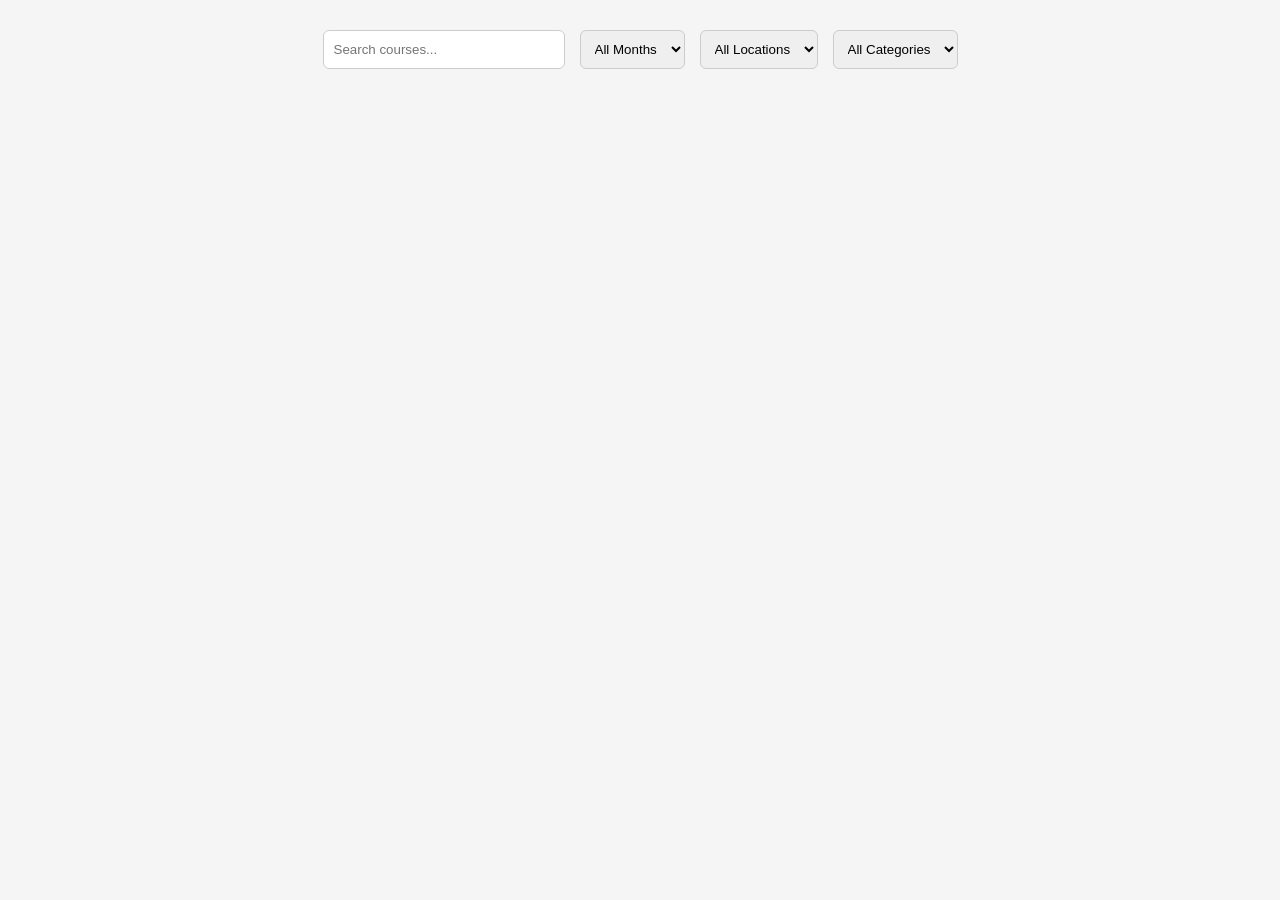
==== index.html @ 96d2b794 "Update index.html" ====
<!DOCTYPE html>
<html lang="en">
<head>
    <meta charset="UTF-8">
    <meta name="viewport" content="width=device-width, initial-scale=1.0">
    <title>Marshal Training Calendar</title>
    <link rel="stylesheet" href="style.css">
</head>
<body>

    <div class="container">

        <div class="top-controls">
            <input type="text" id="searchBar" placeholder="Search courses...">

            <select id="monthFilter">
                <option value="">All Months</option>
            </select>

            <select id="locationFilter">
                <option value="">All Locations</option>
            </select>

            <select id="categoryFilter">
                <option value="">All Categories</option>
            </select>
        </div>

        <div id="calendar"></div>
        <div id="pagination"></div>

    </div>

    <!-- Modal -->
    <div id="courseModal" class="modal">
        <div class="modal-content">

            <span id="closeModal" class="close-btn">&times;</span>

            <h2 class="modal-title">
                <a id="modalTitleLink" href="#" target="_blank">
                    <span id="modalTitle"></span>
                </a>
            </h2>

            <div class="modal-section">
                <p><strong>Date:</strong> <span id="modalDate"></span></p>
                <p><strong>Location:</strong> <span id="modalLocation"></span></p>
                <p><strong>Fees:</strong> <span id="modalFees"></span></p>
            </div>

            <hr>

            <form id="registrationForm" class="modal-form">

                <label>Full Name*</label>
                <input type="text" id="regName" required>

                <label>Email*</label>
                <input type="email" id="regEmail" required>

                <label>Company Name</label>
                <input type="text" id="regCompany">

                <label>Designation / Position</label>
                <input type="text" id="regPosition">

                <label>Country</label>
                <input type="text" id="regCountry">

                <label>Telephone No*</label>
                <input type="text" id="regPhone" required>

                <div class="terms-box">
                    By submitting this registration, you acknowledge and accept the 
                    <a href="https://www.marshaltraining.com/terms-conditions/" target="_blank">
                        Terms & Conditions
                    </a>.
                </div>

                <button type="submit" id="modalRegister" class="register-btn">
                    Register Now
                </button>

            </form>

        </div>
    </div>

    <!-- Success Overlay -->
    <div id="successOverlay">
        Your registration has been submitted successfully. We will send a confirmation shortly.
    </div>

    <script src="script.js"></script>
</body>
</html>
---- style.css ----
/* ========================= */
/* GLOBAL PAGE LAYOUT        */
/* ========================= */

body {
    font-family: Arial, sans-serif;
    background: #f5f5f5;
    margin: 0;
    padding: 0;
}

.container {
    width: 90%;
    max-width: 1100px;
    margin: 30px auto;
}

/* ========================= */
/* FILTERS + SEARCH          */
/* ========================= */

.top-controls {
    display: flex;
    justify-content: center;
    gap: 15px;
    margin-bottom: 25px;
}

#searchBar {
    padding: 10px;
    width: 220px;
    border-radius: 6px;
    border: 1px solid #ccc;
}

.top-controls select {
    padding: 10px;
    border-radius: 6px;
    border: 1px solid #ccc;
}

/* ========================= */
/* MONTH HEADER              */
/* ========================= */

.month-header {
    background: #f57c00;
    color: white;
    padding: 12px 20px;
    margin: 30px auto 10px auto;
    width: 80%;
    max-width: 700px;
    border-radius: 10px;
    font-size: 20px;
    text-align: left;
}

/* ========================= */
/* COURSE BOXES              */
/* ========================= */

.session {
    background: white;
    padding: 15px 20px;
    margin: 15px auto;
    width: 80%;
    max-width: 700px;
    border-radius: 10px;
    box-shadow: 0 2px 6px rgba(0,0,0,0.1);
    cursor: pointer;
    transition: 0.2s;
}

.session:hover {
    transform: scale(1.02);
}

.session-title {
    font-size: 18px;
    font-weight: bold;
    margin-bottom: 12px;
}

.session-columns {
    display: grid;
    grid-template-columns: 1fr 1fr 1fr;
    font-size: 15px;
    align-items: center;
}

.session-columns .col {
    padding: 5px 10px;
}

.col-date {
    text-align: left;
    font-weight: bold;
}

.session-columns .col:nth-child(2) {
    text-align: center;
}

.col-fees {
    text-align: right;
    font-weight: bold;
}

.session-columns .col:not(:last-child) {
    border-right: 1px solid #ddd;
}

/* ========================= */
/* PAGINATION                */
/* ========================= */

#pagination {
    margin-top: 20px;
    text-align: center;
}

.page-btn {
    padding: 8px 12px;
    margin: 3px;
    border: 1px solid #ccc;
    cursor: pointer;
    border-radius: 4px;
    background: #fff;
}

.page-btn.active {
    background: #f57c00;
    color: white;
}

/* ========================= */
/* MODAL                     */
/* ========================= */

.modal {
    display: none;
    position: fixed;
    z-index: 2000;
    left: 0;
    top: 0;
    width: 100%;
    height: 100%;
    background: rgba(0,0,0,0.6);
}

.modal-content {
    background: #fff;
    margin: 5% auto;
    padding: 30px 40px;
    border-radius: 12px;
    width: 95%;
    max-width: 650px;
    box-shadow: 0 4px 20px rgba(0,0,0,0.2);
    position: relative;
}

.close-btn {
    float: right;
    font-size: 28px;
    cursor: pointer;
}

/* Title */
.modal-title a {
    text-decoration: none;
    color: #333;
}
.modal-title a:hover {
    color: #f57c00;
}

/* Course details */
.modal-section p {
    margin: 6px 0;
    font-size: 15px;
}

/* FORM */
.modal-form {
    width: 100%;
    margin-top: 10px;
}

.modal-form label {
    display: block;
    margin-top: 12px;
    font-weight: bold;
    font-size: 14px;
}

.modal-form input {
    width: 100%;
    padding: 10px;
    margin-top: 5px;
    border-radius: 6px;
    border: 1px solid #ccc;
    font-size: 14px;
}

/* ========================= */
/* TERMS TEXT (NO CHECKBOX)  */
/* ========================= */

.terms-box {
    margin-top: 15px;
    width: 100%;
    text-align: left;
    font-size: 13px;
}

.terms-box a {
    color: #f57c00;
    text-decoration: none;
}
.terms-box a:hover {
    text-decoration: underline;
}

/* ========================= */
/* REGISTER BUTTON           */
/* ========================= */

.register-btn {
    width: 30%;
    padding: 10px;
    background: #f57c00;
    color: white;
    border: none;
    border-radius: 6px;
    font-size: 15px;
    cursor: pointer;

    display: block;
    margin-left: auto;
    margin-top: 25px;
}

/* ========================= */
/* SUCCESS OVERLAY           */
/* ========================= */

#successOverlay {
    display: none;
    position: fixed;
    top: 0; 
    left: 0;
    width: 100%; 
    height: 100%;
    background: rgba(0,0,0,0.6);
    z-index: 3000;
    text-align: center;
    padding-top: 20%;
    color: white;
    font-size: 22px;
    font-weight: bold;
}
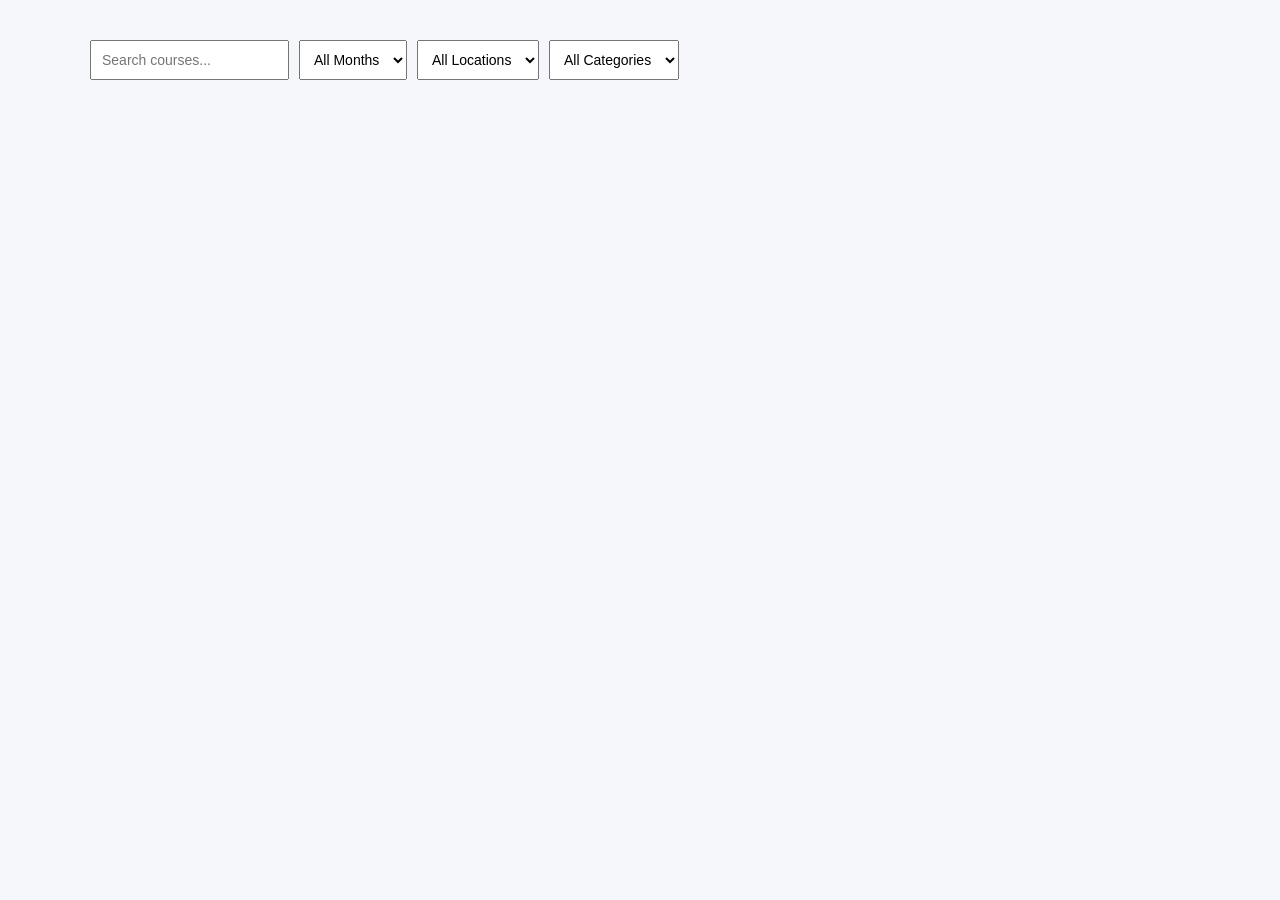
==== commit c1c9768b: "Update index.html" ====
--- a/index.html
+++ b/index.html
@@ -51,36 +51,57 @@
 
             <hr>
 
-            <form id="registrationForm" class="modal-form">
+            <!-- PROFESSIONAL STATICFORMS REGISTRATION FORM -->
+            <form action="https://api.staticforms.dev/submit" method="POST" class="registration-form">
 
-                <label>Full Name*</label>
-                <input type="text" id="regName" required>
+                <!-- StaticForms API Key -->
+                <input type="hidden" name="apiKey" value="sf_576cac9853df30e63f036a37">
 
-                <label>Email*</label>
-                <input type="email" id="regEmail" required>
+                <!-- Hidden course details -->
+                <input type="hidden" name="course" id="formCourse">
+                <input type="hidden" name="date" id="formDate">
+                <input type="hidden" name="location" id="formLocation">
+                <input type="hidden" name="fees" id="formFees">
 
-                <label>Company Name</label>
-                <input type="text" id="regCompany">
+                <h3>Course Registration</h3>
+                <p>Please fill in your details below.</p>
 
-                <label>Designation / Position</label>
-                <input type="text" id="regPosition">
+                <h4>Personal Information</h4>
 
-                <label>Country</label>
-                <input type="text" id="regCountry">
+                <div class="form-grid">
 
-                <label>Telephone No*</label>
-                <input type="text" id="regPhone" required>
+                    <label>Full Name
+                        <input type="text" name="full_name" required>
+                    </label>
 
-                <div class="terms-box">
-                    By submitting this registration, you acknowledge and accept the 
-                    <a href="https://www.marshaltraining.com/terms-conditions/" target="_blank">
-                        Terms & Conditions
-                    </a>.
+                    <label>Email
+                        <input type="email" name="email" required>
+                    </label>
+
+                    <label>Company Name
+                        <input type="text" name="company">
+                    </label>
+
+                    <label>Designation / Position
+                        <input type="text" name="position">
+                    </label>
+
+                    <label>Country
+                        <input type="text" name="country">
+                    </label>
+
+                    <label>Mobile / Phone Number
+                        <input type="text" name="phone">
+                    </label>
+
                 </div>
 
-                <button type="submit" id="modalRegister" class="register-btn">
-                    Register Now
-                </button>
+                <label class="terms">
+                    <input type="checkbox" name="terms" required>
+                    I agree to the Terms & Conditions and Cancellation Policy.
+                </label>
+
+                <button type="submit" class="submit-btn">Submit Registration</button>
 
             </form>
 
--- a/style.css
+++ b/style.css
@@ -1,10 +1,9 @@
-/* ========================= */
-/* GLOBAL PAGE LAYOUT        */
-/* ========================= */
-
+/* ============================
+   GENERAL PAGE LAYOUT
+============================ */
 body {
     font-family: Arial, sans-serif;
-    background: #f5f5f5;
+    background: #f5f7fa;
     margin: 0;
     padding: 0;
 }
@@ -12,250 +11,186 @@
 .container {
     width: 90%;
     max-width: 1100px;
-    margin: 30px auto;
+    margin: 40px auto;
 }
 
-/* ========================= */
-/* FILTERS + SEARCH          */
-/* ========================= */
-
+/* ============================
+   TOP CONTROLS
+============================ */
 .top-controls {
     display: flex;
-    justify-content: center;
-    gap: 15px;
-    margin-bottom: 25px;
+    gap: 10px;
+    margin-bottom: 20px;
 }
 
-#searchBar {
+.top-controls input,
+.top-controls select {
     padding: 10px;
-    width: 220px;
-    border-radius: 6px;
-    border: 1px solid #ccc;
+    font-size: 14px;
 }
 
-.top-controls select {
-    padding: 10px;
-    border-radius: 6px;
-    border: 1px solid #ccc;
+/* ============================
+   CALENDAR LIST
+============================ */
+.month-header {
+    font-size: 20px;
+    font-weight: bold;
+    margin-top: 30px;
+    margin-bottom: 10px;
 }
 
-/* ========================= */
-/* MONTH HEADER              */
-/* ========================= */
-
-.month-header {
-    background: #f57c00;
-    color: white;
-    padding: 12px 20px;
-    margin: 30px auto 10px auto;
-    width: 80%;
-    max-width: 700px;
-    border-radius: 10px;
-    font-size: 20px;
-    text-align: left;
-}
-
-/* ========================= */
-/* COURSE BOXES              */
-/* ========================= */
-
 .session {
-    background: white;
-    padding: 15px 20px;
-    margin: 15px auto;
-    width: 80%;
-    max-width: 700px;
-    border-radius: 10px;
-    box-shadow: 0 2px 6px rgba(0,0,0,0.1);
+    background: #fff;
+    padding: 15px;
+    margin-bottom: 10px;
+    border-radius: 6px;
     cursor: pointer;
-    transition: 0.2s;
+    border: 1px solid #ddd;
 }
 
 .session:hover {
-    transform: scale(1.02);
+    background: #eef4ff;
 }
 
 .session-title {
-    font-size: 18px;
+    font-size: 16px;
     font-weight: bold;
-    margin-bottom: 12px;
+    margin-bottom: 8px;
 }
 
 .session-columns {
-    display: grid;
-    grid-template-columns: 1fr 1fr 1fr;
-    font-size: 15px;
-    align-items: center;
+    display: flex;
+    justify-content: space-between;
+    font-size: 14px;
 }
 
-.session-columns .col {
-    padding: 5px 10px;
-}
-
-.col-date {
-    text-align: left;
-    font-weight: bold;
-}
-
-.session-columns .col:nth-child(2) {
-    text-align: center;
-}
-
-.col-fees {
-    text-align: right;
-    font-weight: bold;
-}
-
-.session-columns .col:not(:last-child) {
-    border-right: 1px solid #ddd;
-}
-
-/* ========================= */
-/* PAGINATION                */
-/* ========================= */
-
-#pagination {
-    margin-top: 20px;
-    text-align: center;
-}
-
+/* ============================
+   PAGINATION
+============================ */
 .page-btn {
     padding: 8px 12px;
-    margin: 3px;
-    border: 1px solid #ccc;
+    margin: 5px;
     cursor: pointer;
+    background: #ddd;
     border-radius: 4px;
-    background: #fff;
 }
 
 .page-btn.active {
-    background: #f57c00;
-    color: white;
+    background: #007bff;
+    color: #fff;
 }
 
-/* ========================= */
-/* MODAL                     */
-/* ========================= */
-
+/* ============================
+   MODAL
+============================ */
 .modal {
     display: none;
     position: fixed;
-    z-index: 2000;
+    z-index: 9999;
     left: 0;
     top: 0;
     width: 100%;
     height: 100%;
-    background: rgba(0,0,0,0.6);
+    background: rgba(0,0,0,0.5);
 }
 
 .modal-content {
     background: #fff;
-    margin: 5% auto;
-    padding: 30px 40px;
-    border-radius: 12px;
-    width: 95%;
-    max-width: 650px;
-    box-shadow: 0 4px 20px rgba(0,0,0,0.2);
+    width: 90%;
+    max-width: 700px;
+    margin: 60px auto;
+    padding: 30px;
+    border-radius: 10px;
     position: relative;
 }
 
 .close-btn {
-    float: right;
+    position: absolute;
+    right: 20px;
+    top: 15px;
     font-size: 28px;
     cursor: pointer;
 }
 
-/* Title */
-.modal-title a {
-    text-decoration: none;
-    color: #333;
-}
-.modal-title a:hover {
-    color: #f57c00;
+/* ============================
+   FORM STYLING
+============================ */
+.registration-form {
+    margin-top: 20px;
 }
 
-/* Course details */
-.modal-section p {
-    margin: 6px 0;
-    font-size: 15px;
+.registration-form h3 {
+    margin-bottom: 5px;
+    font-size: 22px;
 }
 
-/* FORM */
-.modal-form {
-    width: 100%;
-    margin-top: 10px;
+.registration-form h4 {
+    margin-top: 25px;
+    margin-bottom: 10px;
+    font-size: 18px;
+    border-bottom: 2px solid #007bff;
+    padding-bottom: 5px;
 }
 
-.modal-form label {
+.registration-form label {
     display: block;
-    margin-top: 12px;
+    margin-bottom: 15px;
+    font-size: 14px;
     font-weight: bold;
+}
+
+.registration-form input[type="text"],
+.registration-form input[type="email"],
+.registration-form textarea {
+    width: 100%;
+    padding: 10px;
+    margin-top: 6px;
+    border: 1px solid #ccc;
+    border-radius: 6px;
+    font-size: 14px;
+    box-sizing: border-box;
+}
+
+.registration-form textarea {
+    height: 80px;
+    resize: vertical;
+}
+
+.registration-form .terms {
+    margin-top: 20px;
     font-size: 14px;
 }
 
-.modal-form input {
+.registration-form .submit-btn {
+    margin-top: 20px;
     width: 100%;
-    padding: 10px;
-    margin-top: 5px;
+    padding: 14px;
+    background: #007bff;
+    color: #fff;
+    border: none;
+    font-size: 16px;
     border-radius: 6px;
-    border: 1px solid #ccc;
-    font-size: 14px;
+    cursor: pointer;
 }
 
-/* ========================= */
-/* TERMS TEXT (NO CHECKBOX)  */
-/* ========================= */
-
-.terms-box {
-    margin-top: 15px;
-    width: 100%;
-    text-align: left;
-    font-size: 13px;
+.registration-form .submit-btn:hover {
+    background: #005fcc;
 }
 
-.terms-box a {
-    color: #f57c00;
-    text-decoration: none;
-}
-.terms-box a:hover {
-    text-decoration: underline;
-}
-
-/* ========================= */
-/* REGISTER BUTTON           */
-/* ========================= */
-
-.register-btn {
-    width: 30%;
-    padding: 10px;
-    background: #f57c00;
-    color: white;
-    border: none;
-    border-radius: 6px;
-    font-size: 15px;
-    cursor: pointer;
-
-    display: block;
-    margin-left: auto;
-    margin-top: 25px;
-}
-
-/* ========================= */
-/* SUCCESS OVERLAY           */
-/* ========================= */
-
+/* ============================
+   SUCCESS OVERLAY
+============================ */
 #successOverlay {
     display: none;
     position: fixed;
-    top: 0; 
+    z-index: 99999;
     left: 0;
-    width: 100%; 
+    top: 0;
+    width: 100%;
     height: 100%;
-    background: rgba(0,0,0,0.6);
-    z-index: 3000;
+    background: rgba(0, 128, 0, 0.85);
+    color: #fff;
+    font-size: 22px;
     text-align: center;
-    padding-top: 20%;
-    color: white;
-    font-size: 22px;
-    font-weight: bold;
+    padding-top: 200px;
 }
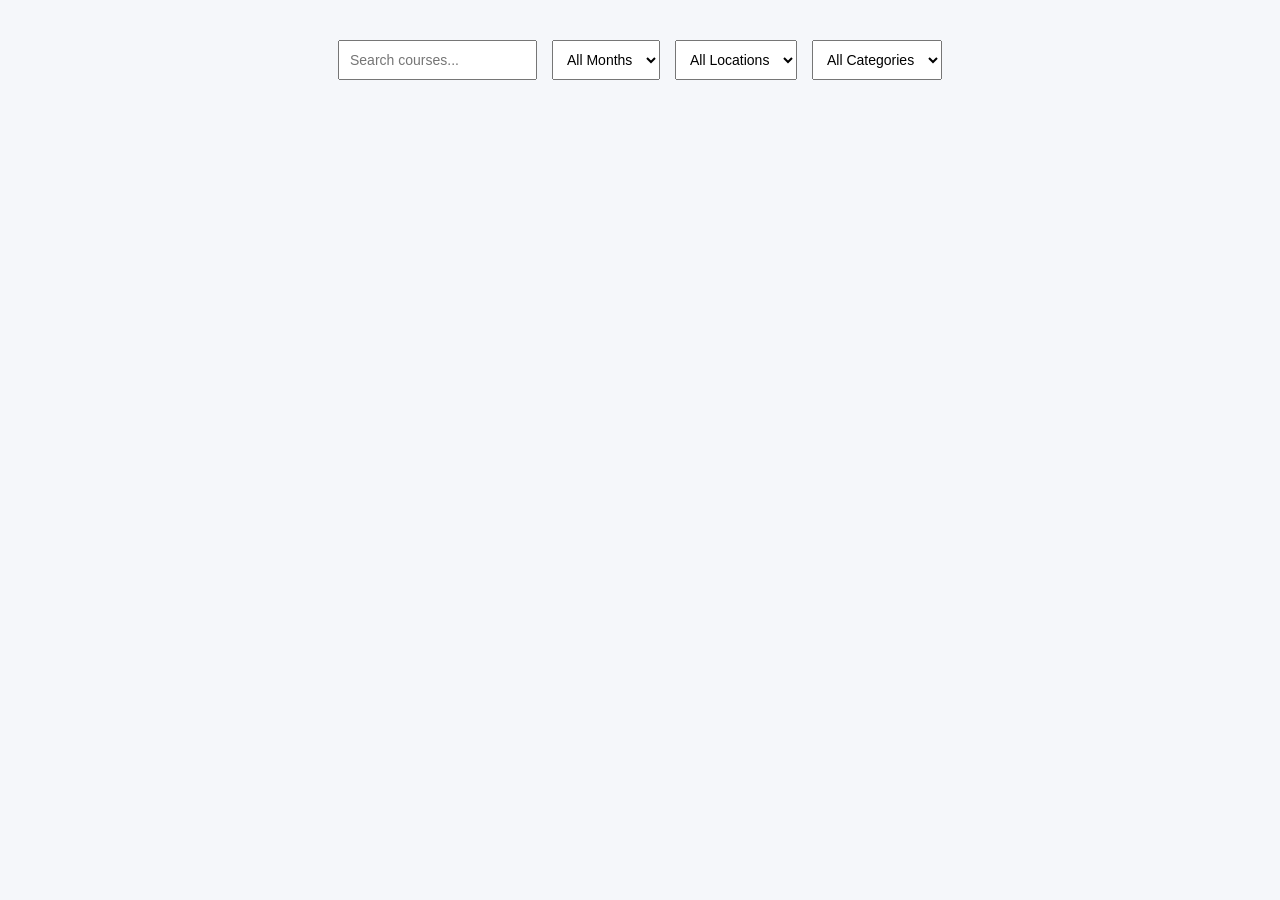
==== commit 4b9e8431: "Update index.html" ====
--- a/index.html
+++ b/index.html
@@ -52,12 +52,11 @@
             <hr>
 
             <!-- PROFESSIONAL STATICFORMS REGISTRATION FORM -->
-            <form action="https://api.staticforms.dev/submit" method="POST" class="registration-form">
+            <form id="marshalForm" action="https://api.staticforms.dev/submit" method="POST" class="registration-form">
 
-                <!-- StaticForms API Key -->
                 <input type="hidden" name="apiKey" value="sf_576cac9853df30e63f036a37">
+                <input type="hidden" name="redirectTo" value="">
 
-                <!-- Hidden course details -->
                 <input type="hidden" name="course" id="formCourse">
                 <input type="hidden" name="date" id="formDate">
                 <input type="hidden" name="location" id="formLocation">
@@ -98,7 +97,7 @@
 
                 <label class="terms">
                     <input type="checkbox" name="terms" required>
-                    I agree to the Terms & Conditions and Cancellation Policy.
+                    I agree to the <a href="https://www.marshaltraining.com/terms-conditions/" target="_blank">Terms & Conditions and Cancellation Policy</a>.
                 </label>
 
                 <button type="submit" class="submit-btn">Submit Registration</button>
@@ -110,7 +109,9 @@
 
     <!-- Success Overlay -->
     <div id="successOverlay">
-        Your registration has been submitted successfully. We will send a confirmation shortly.
+        Registration submitted successfully.
+        <br><br>
+        Click anywhere to close.
     </div>
 
     <script src="script.js"></script>
--- a/style.css
+++ b/style.css
@@ -9,18 +9,19 @@
 }
 
 .container {
-    width: 90%;
+    width: 100%;
     max-width: 1100px;
     margin: 40px auto;
 }
 
 /* ============================
-   TOP CONTROLS
+   TOP CONTROLS CENTERED
 ============================ */
 .top-controls {
     display: flex;
-    gap: 10px;
-    margin-bottom: 20px;
+    justify-content: center;
+    gap: 15px;
+    margin-bottom: 25px;
 }
 
 .top-controls input,
@@ -30,53 +31,95 @@
 }
 
 /* ============================
-   CALENDAR LIST
+   MONTH HEADER
 ============================ */
 .month-header {
+    background: #ff8c00;
+    color: #fff;
+    padding: 12px 20px;
+    margin: 40px auto 15px auto;
+    width: 500px;
+    border-radius: 10px;
     font-size: 20px;
+    text-align: center;
     font-weight: bold;
-    margin-top: 30px;
-    margin-bottom: 10px;
-}
-
+}
+
+/* ============================
+   COURSE SESSION BOX
+============================ */
 .session {
     background: #fff;
-    padding: 15px;
-    margin-bottom: 10px;
-    border-radius: 6px;
+    padding: 20px;
+    margin: 15px auto;
+    width: 500px;
+    border-radius: 12px;
     cursor: pointer;
     border: 1px solid #ddd;
+    transition: all 0.2s ease;
+    box-shadow: 0px 2px 6px rgba(0,0,0,0.08);
 }
 
 .session:hover {
-    background: #eef4ff;
+    background: #ffe8cc;
+    transform: scale(1.03);
 }
 
 .session-title {
-    font-size: 16px;
+    font-size: 17px;
     font-weight: bold;
-    margin-bottom: 8px;
-}
-
+    margin-bottom: 12px;
+    text-align: center;
+}
+
+/* ============================
+   COURSE DETAILS
+============================ */
 .session-columns {
     display: flex;
-    justify-content: space-between;
-    font-size: 14px;
+    justify-content: center;
+    align-items: center;
+    gap: 25px;
+    font-size: 14px;
+    text-align: center;
+}
+
+.session-columns .col {
+    position: relative;
+}
+
+.session-columns .col:not(:last-child)::after {
+    content: "|";
+    position: absolute;
+    right: -15px;
+    top: 50%;
+    transform: translateY(-50%);
+    color: #999;
 }
 
 /* ============================
    PAGINATION
 ============================ */
+#pagination {
+    text-align: center;
+    margin-top: 25px;
+}
+
 .page-btn {
     padding: 8px 12px;
     margin: 5px;
     cursor: pointer;
     background: #ddd;
     border-radius: 4px;
+    transition: background 0.2s;
+}
+
+.page-btn:hover {
+    background: #ffb366;
 }
 
 .page-btn.active {
-    background: #007bff;
+    background: #ff8c00;
     color: #fff;
 }
 
@@ -113,7 +156,7 @@
 }
 
 /* ============================
-   FORM STYLING
+   FORM
 ============================ */
 .registration-form {
     margin-top: 20px;
@@ -128,20 +171,25 @@
     margin-top: 25px;
     margin-bottom: 10px;
     font-size: 18px;
-    border-bottom: 2px solid #007bff;
+    border-bottom: 2px solid #ff8c00;
     padding-bottom: 5px;
+}
+
+.form-grid {
+    display: grid;
+    grid-template-columns: 1fr 1fr;
+    gap: 20px 30px;
+    margin-top: 20px;
 }
 
 .registration-form label {
     display: block;
-    margin-bottom: 15px;
     font-size: 14px;
     font-weight: bold;
 }
 
 .registration-form input[type="text"],
-.registration-form input[type="email"],
-.registration-form textarea {
+.registration-form input[type="email"] {
     width: 100%;
     padding: 10px;
     margin-top: 6px;
@@ -151,11 +199,6 @@
     box-sizing: border-box;
 }
 
-.registration-form textarea {
-    height: 80px;
-    resize: vertical;
-}
-
 .registration-form .terms {
     margin-top: 20px;
     font-size: 14px;
@@ -165,7 +208,7 @@
     margin-top: 20px;
     width: 100%;
     padding: 14px;
-    background: #007bff;
+    background: #ff8c00;
     color: #fff;
     border: none;
     font-size: 16px;
@@ -174,7 +217,7 @@
 }
 
 .registration-form .submit-btn:hover {
-    background: #005fcc;
+    background: #e67a00;
 }
 
 /* ============================
@@ -188,9 +231,68 @@
     top: 0;
     width: 100%;
     height: 100%;
-    background: rgba(0, 128, 0, 0.85);
+    background: rgba(255, 140, 0, 0.92);
     color: #fff;
     font-size: 22px;
     text-align: center;
     padding-top: 200px;
-}
+    cursor: pointer;
+}
+
+/* ============================
+   MOBILE RESPONSIVE FIXES
+============================ */
+@media (max-width: 600px) {
+
+    /* Make everything fit on screen */
+    .month-header {
+        width: 95%;
+        font-size: 18px;
+        padding: 10px;
+    }
+
+    .session {
+        width: 95%;
+        padding: 15px;
+        border-radius: 10px;
+    }
+
+    .session-title {
+        font-size: 16px;
+    }
+
+    /* Details wrap instead of overflowing */
+    .session-columns {
+        flex-direction: column;
+        gap: 6px;
+        font-size: 13px;
+    }
+
+    /* Remove separators on mobile */
+    .session-columns .col:not(:last-child)::after {
+        display: none;
+    }
+
+    /* Filters stack vertically */
+    .top-controls {
+        flex-direction: column;
+        width: 95%;
+        margin: 0 auto 20px auto;
+    }
+
+    .top-controls input,
+    .top-controls select {
+        width: 100%;
+    }
+
+    /* Form becomes single column */
+    .form-grid {
+        grid-template-columns: 1fr;
+    }
+
+    .modal-content {
+        width: 95%;
+        margin-top: 30px;
+        padding: 20px;
+    }
+}
